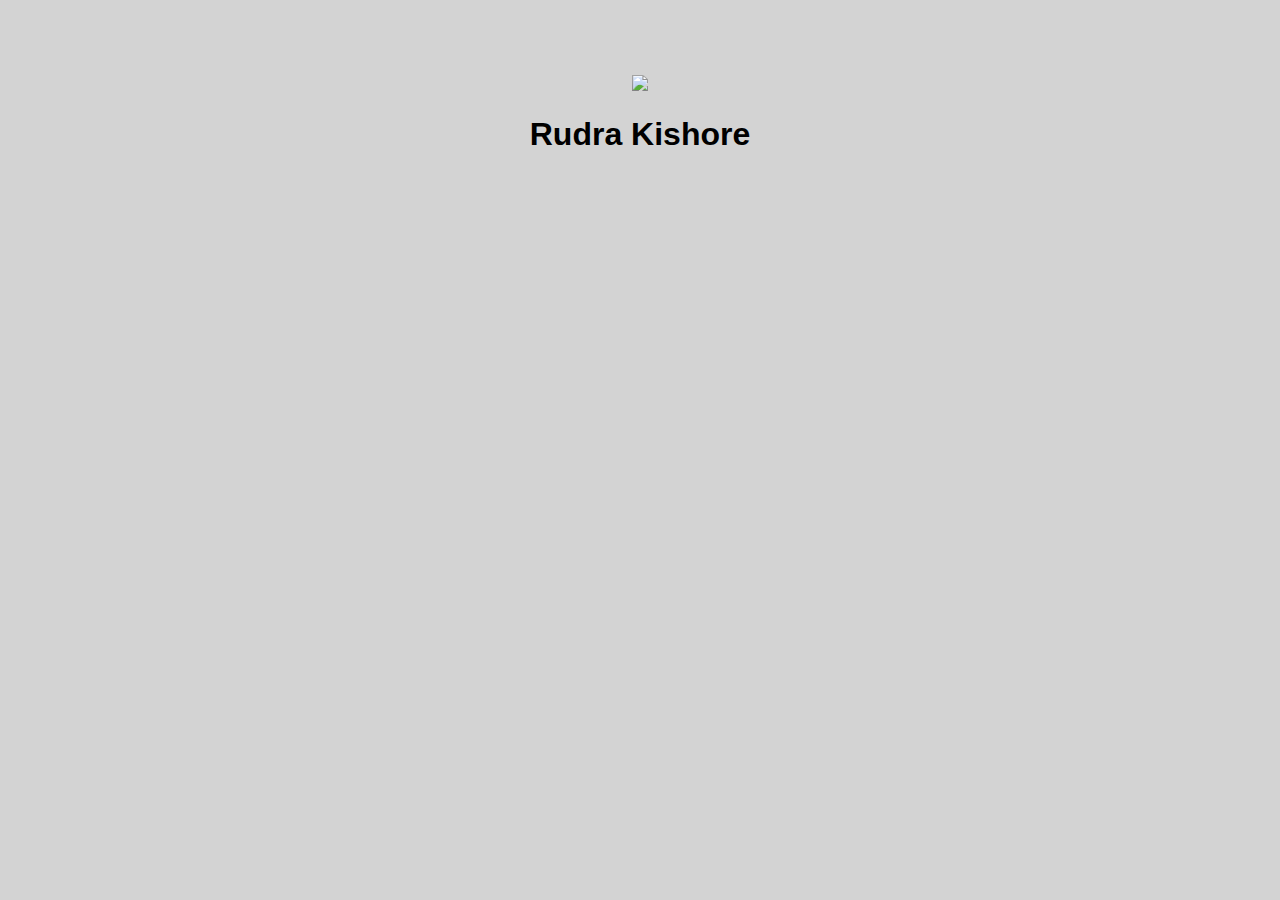
==== ui/index.html @ c142eee0 "[imad-console] Updates ui/index.html" ====
<!doctype html>
<html>
    <head>
        <link href="/ui/style.css" rel="stylesheet" />
    </head>
    <body>
        <div class="center">
            <img src="/ui/madi.png" class="img-medium"/><span><h1>Rudra Kishore</h1></span>
        </div>
        <br>
       
        <script type="text/javascript" src="/ui/main.js">
        </script>
    </body>
</html>
---- ui/style.css ----
body {
    font-family: sans-serif;
    background-color: lightgrey;
    margin-top: 75px;
}

.center {
    text-align: center;
}

.left {
    text-align: left;
}

.text-big {
    font-size: 300%;
}

.bold {
    font-weight: bold;
}

.img-medium {
    height: 200px;
}
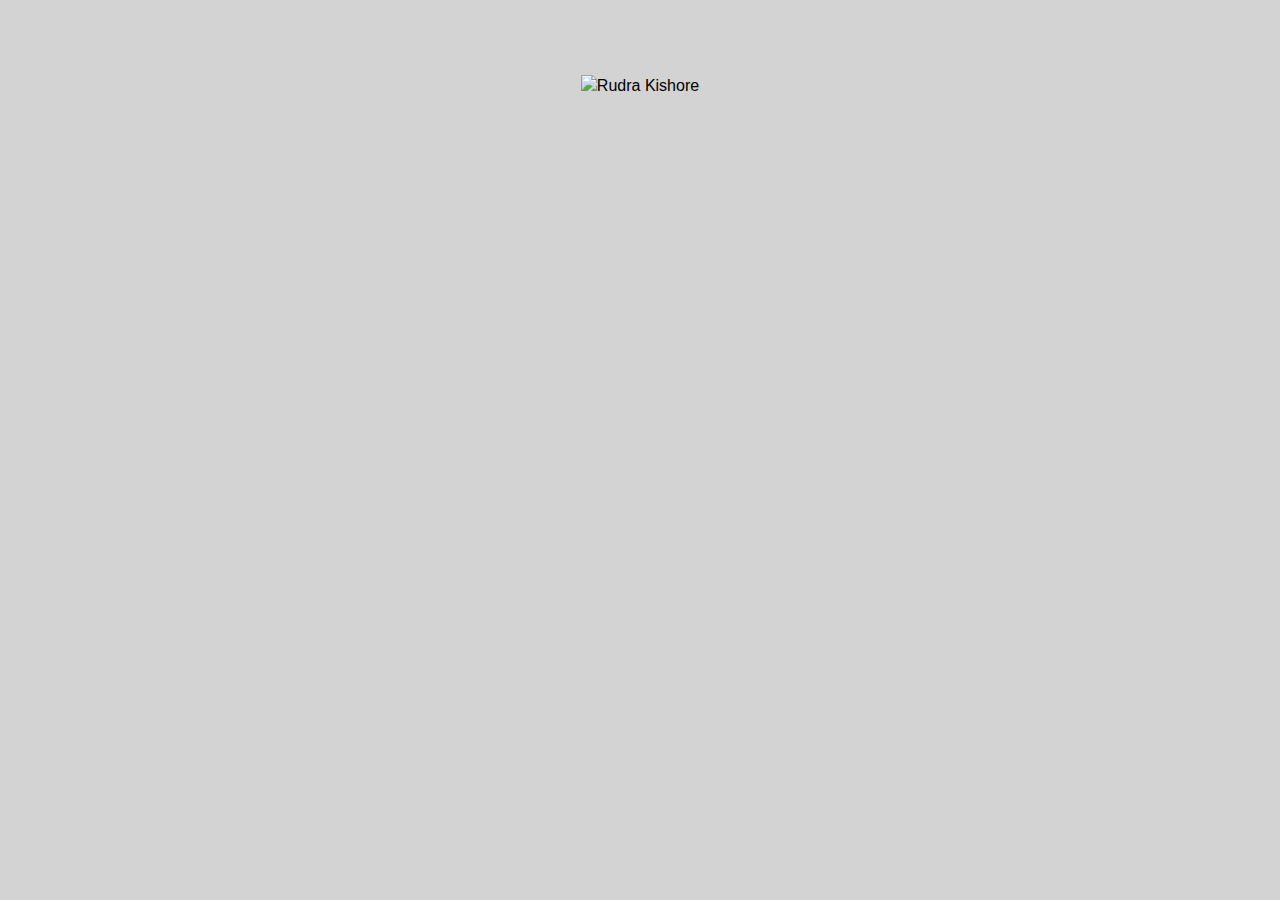
==== commit 09ab7b77: "[imad-console] Updates ui/index.html" ====
--- a/ui/index.html
+++ b/ui/index.html
@@ -5,9 +5,9 @@
     </head>
     <body>
         <div class="center">
-            <img src="/ui/madi.png" class="img-medium"/><span><h1>Rudra Kishore</h1></span>
+            <img src="/ui/madi.png" class="img-medium"/><span>Rudra Kishore</span>
         </div>
-        <br>
+       
        
         <script type="text/javascript" src="/ui/main.js">
         </script>
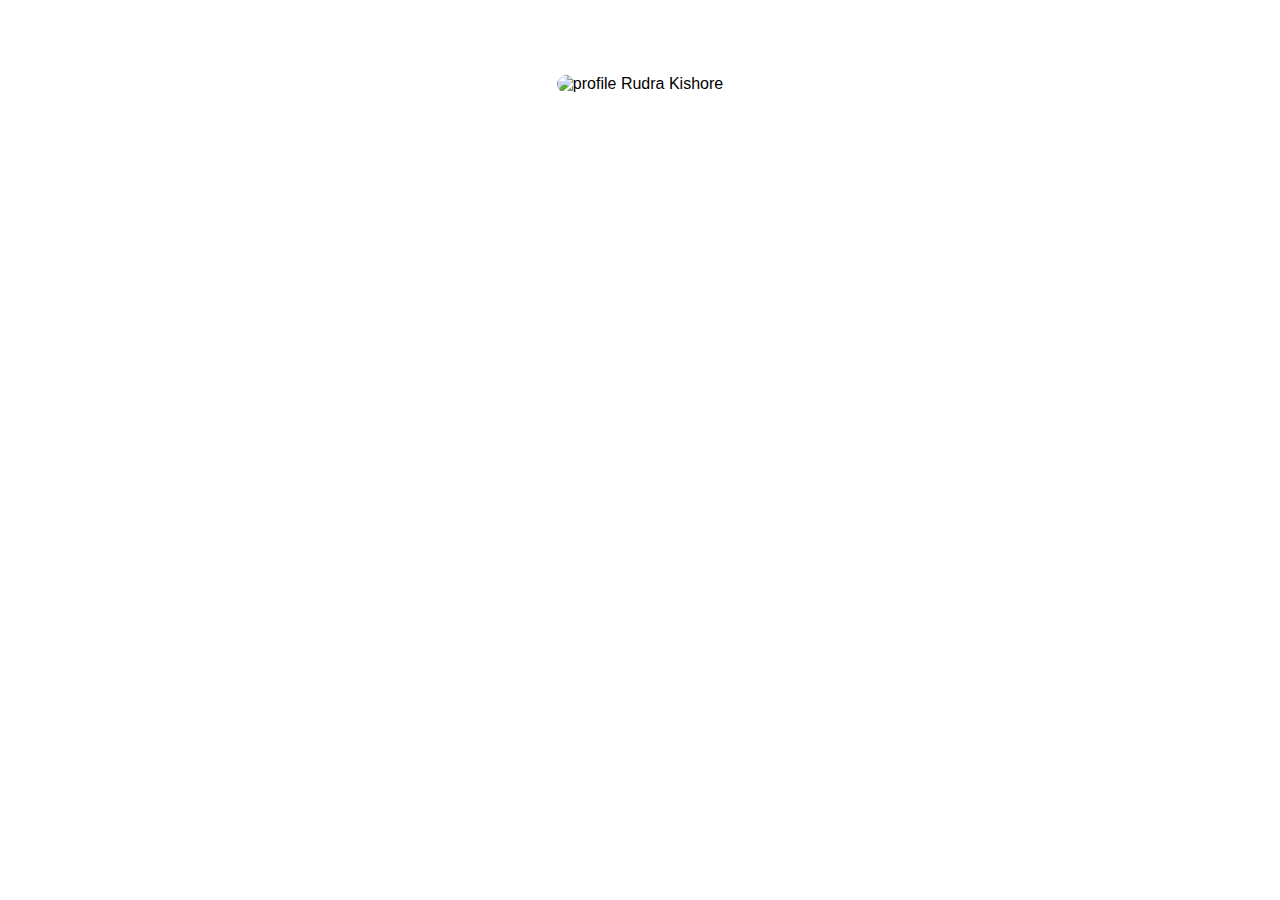
==== commit 8635a3a4: "[imad-console] Updates ui/index.html" ====
--- a/ui/index.html
+++ b/ui/index.html
@@ -5,7 +5,8 @@
     </head>
     <body>
         <div class="center">
-            <img src="/ui/madi.png" class="img-medium"/><span>Rudra Kishore</span>
+            <img src="https://pbs.twimg.com/profile_images/681198150615318529/3vc2LOB7_400x400.jpg" alt="profile" class="img-medium"/>
+            <span cla="name">Rudra Kishore</span>
         </div>
        
        
--- a/ui/style.css
+++ b/ui/style.css
@@ -1,8 +1,9 @@
 body {
     font-family: sans-serif;
-    background-color: lightgrey;
+    background-color: #FFFFFF;
     margin-top: 75px;
 }
+
 
 .center {
     text-align: center;
@@ -10,6 +11,11 @@
 
 .left {
     text-align: left;
+}
+.name
+{
+    font-size:350%;
+    font-family:arial;
 }
 
 .text-big {
@@ -22,5 +28,6 @@
 
 .img-medium {
     height: 200px;
+    border-radius:200px;
 }
 
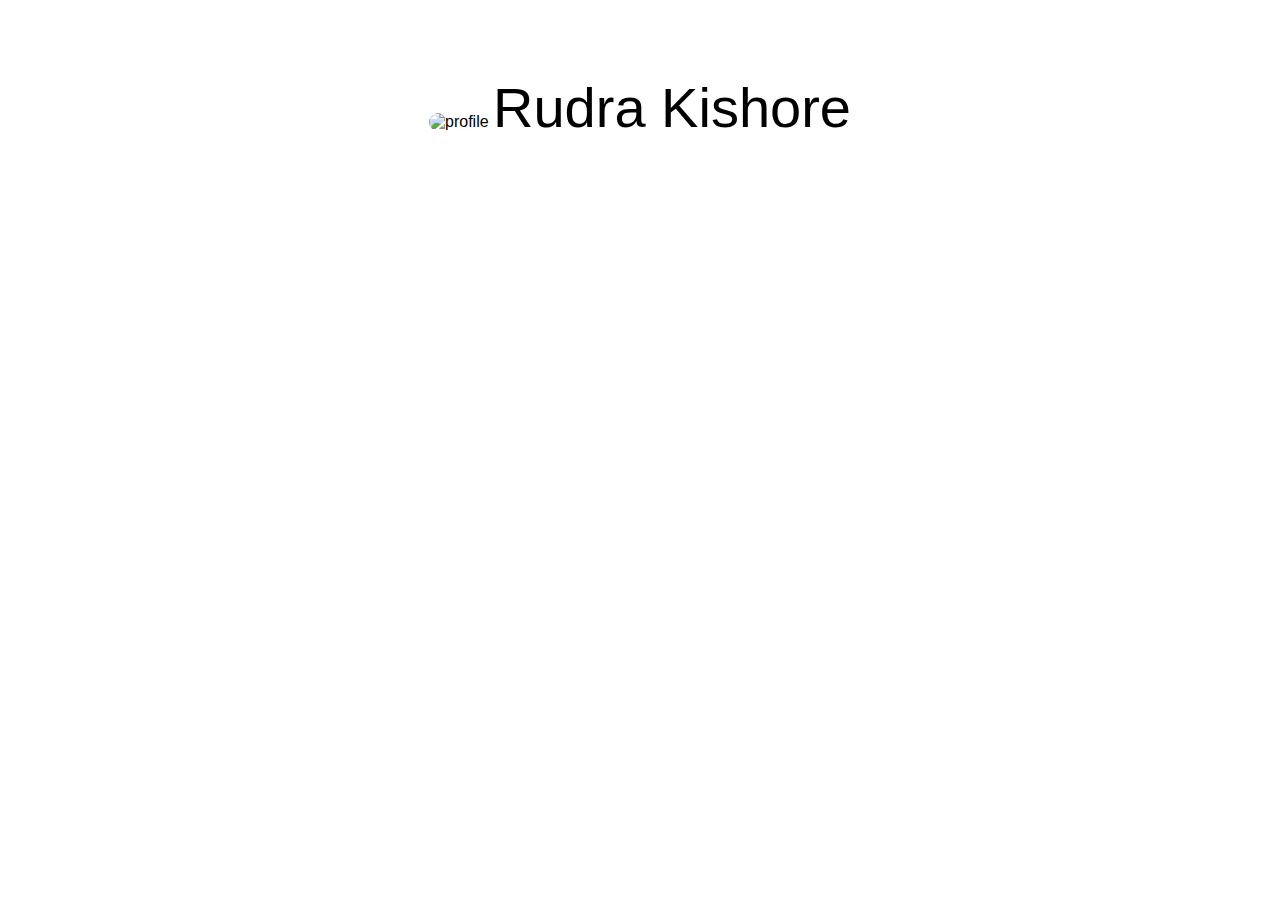
==== commit cbc4bd05: "[imad-console] Updates ui/index.html" ====
--- a/ui/index.html
+++ b/ui/index.html
@@ -6,7 +6,7 @@
     <body>
         <div class="center">
             <img src="https://pbs.twimg.com/profile_images/681198150615318529/3vc2LOB7_400x400.jpg" alt="profile" class="img-medium"/>
-            <span cla="name">Rudra Kishore</span>
+            <span class="name">Rudra Kishore</span>
         </div>
        
        
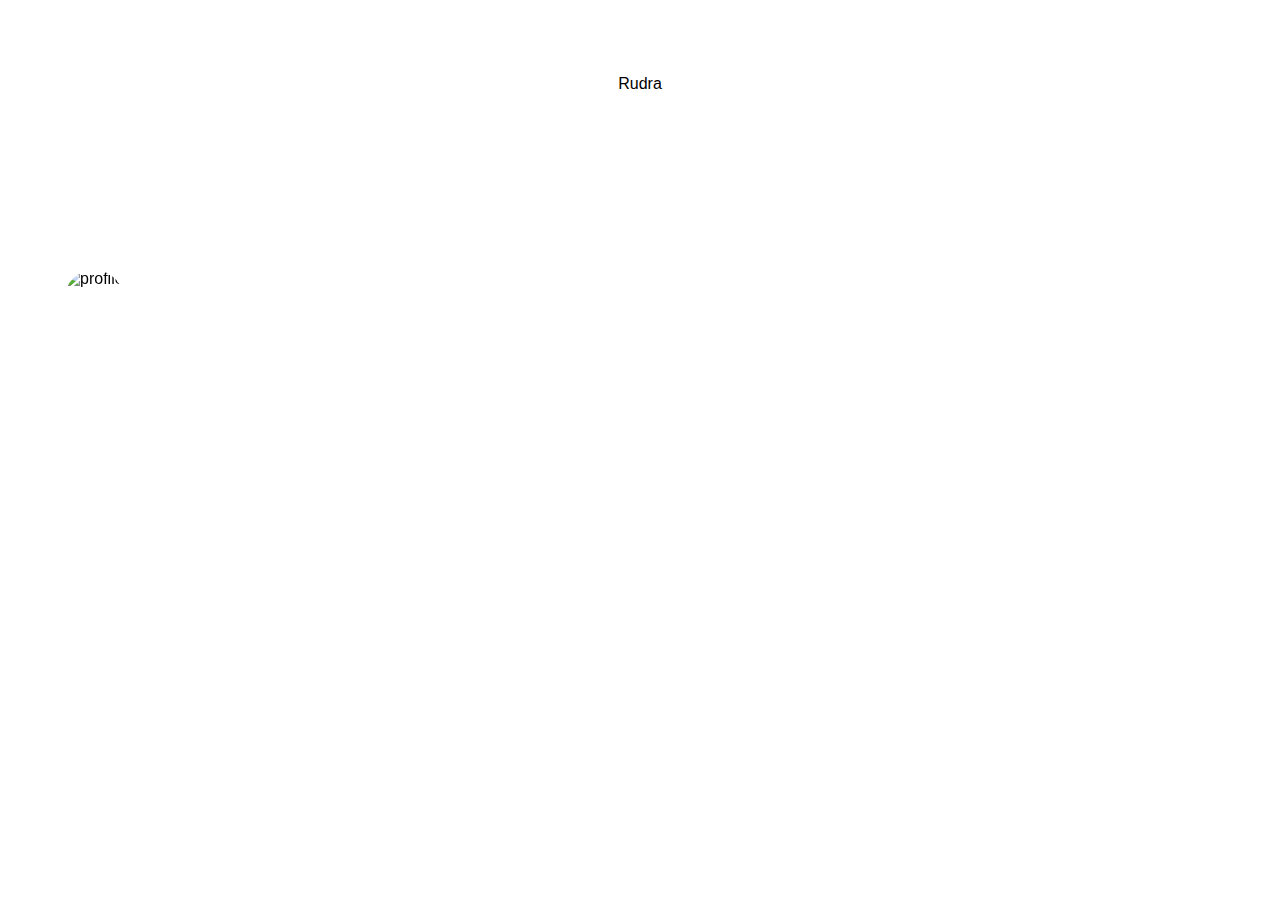
==== commit ac84a1dc: "[imad-console] Updates ui/index.html" ====
--- a/ui/index.html
+++ b/ui/index.html
@@ -6,7 +6,7 @@
     <body>
         <div class="center">
             <img src="https://pbs.twimg.com/profile_images/681198150615318529/3vc2LOB7_400x400.jpg" alt="profile" class="img-medium"/>
-            <span class="name">Rudra Kishore</span>
+            <span class="name1">Rudra</span><span class="name2" Kishore</span>
         </div>
        
        
--- a/ui/style.css
+++ b/ui/style.css
@@ -7,6 +7,7 @@
 
 .center {
     text-align: center;
+    
 }
 
 .left {
@@ -14,9 +15,14 @@
 }
 .name
 {
-    font-size:350%;
+    font-size:1000%;
     font-family:arial;
-}
+    position:fixed;
+    top:33%;
+    left:20%;
+    background:#22bbff;
+    color:#FFF;
+    }
 
 .text-big {
     font-size: 300%;
@@ -29,5 +35,9 @@
 .img-medium {
     height: 200px;
     border-radius:200px;
+    position:fixed;
+    top:30%;
+    left:5%;
+    
 }
 
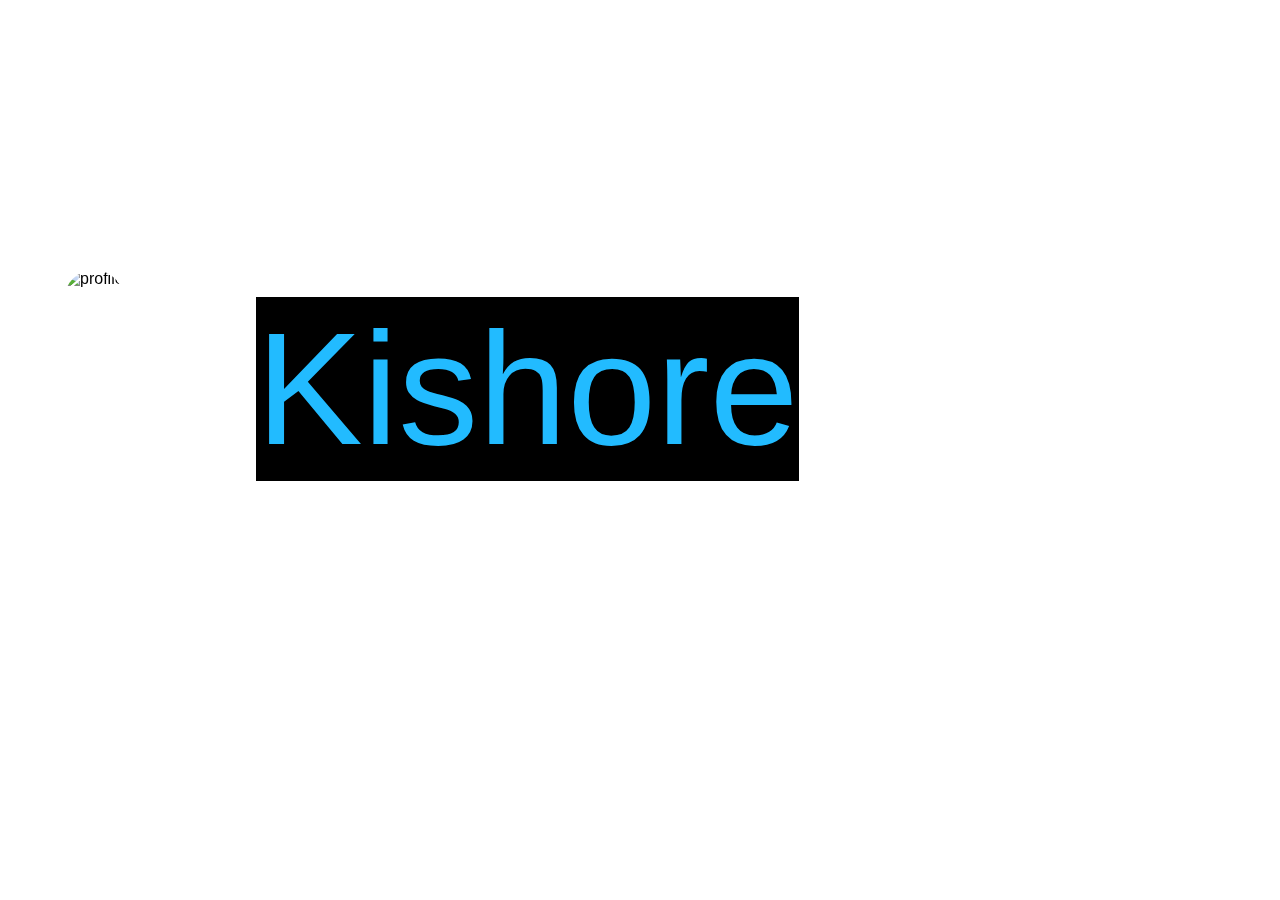
==== commit 9300dbe3: "[imad-console] Updates ui/index.html" ====
--- a/ui/index.html
+++ b/ui/index.html
@@ -5,8 +5,8 @@
     </head>
     <body>
         <div class="center">
-            <img src="https://pbs.twimg.com/profile_images/681198150615318529/3vc2LOB7_400x400.jpg" alt="profile" class="img-medium"/>
-            <span class="name1">Rudra</span><span class="name2" Kishore</span>
+            <img src="https://pbs.twimg.com/profile_images/681198150615318529/3vc2LOB7_400x400.jpg" alt="profile" class="img-medium" />
+            <span class="name1">Rudra</span><span class="name2"> Kishore</span>
         </div>
        
        
--- a/ui/style.css
+++ b/ui/style.css
@@ -13,7 +13,7 @@
 .left {
     text-align: left;
 }
-.name
+.name1,.name2
 {
     font-size:1000%;
     font-family:arial;
@@ -23,7 +23,11 @@
     background:#22bbff;
     color:#FFF;
     }
-
+.name2
+{
+    background:#000;
+    color:#22bbff;
+}
 .text-big {
     font-size: 300%;
 }
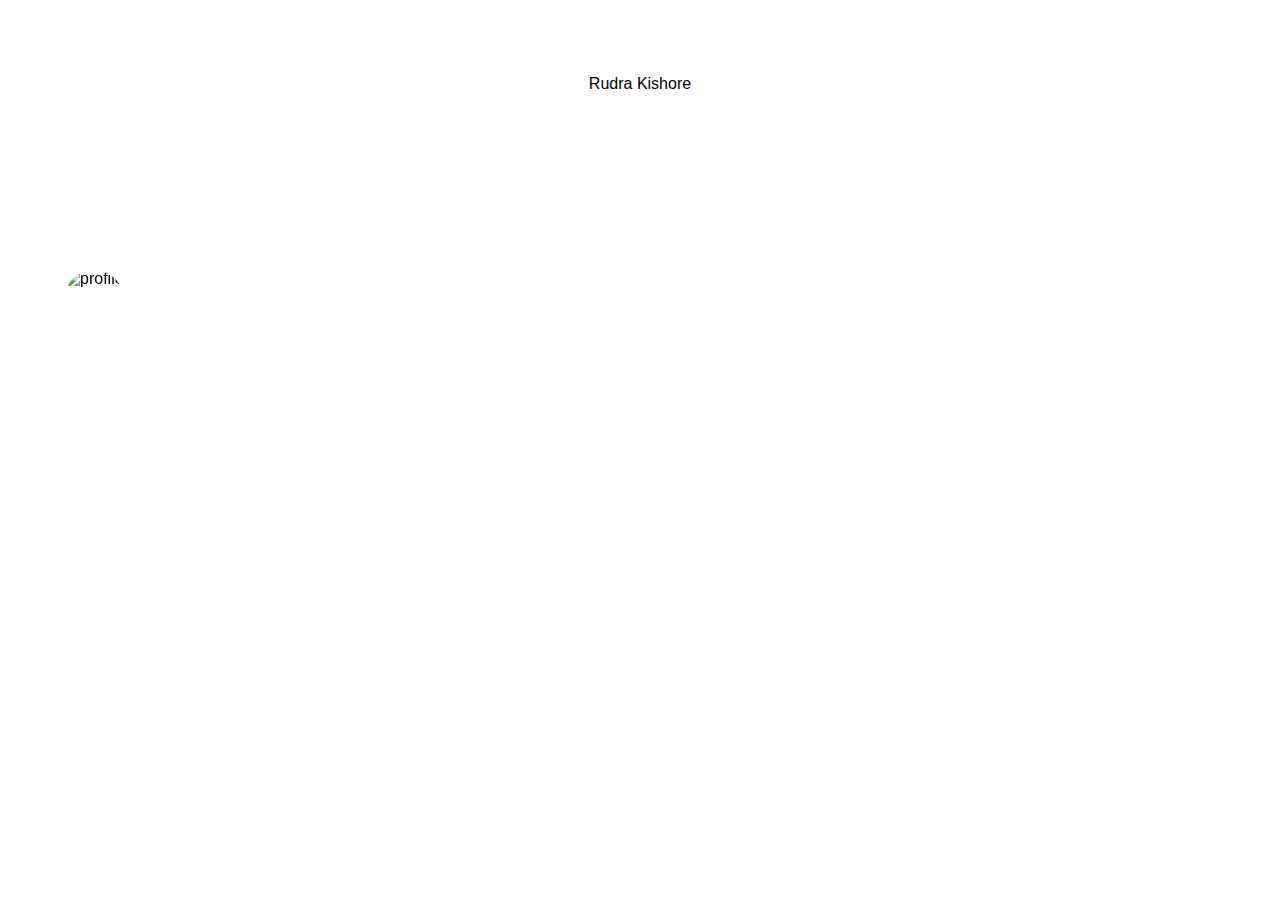
==== commit 7b2197d2: "[imad-console] Updates ui/index.html" ====
--- a/ui/index.html
+++ b/ui/index.html
@@ -5,8 +5,8 @@
     </head>
     <body>
         <div class="center">
-            <img src="https://pbs.twimg.com/profile_images/681198150615318529/3vc2LOB7_400x400.jpg" alt="profile" class="img-medium" />
-            <span class="name1">Rudra</span><span class="name2"> Kishore</span>
+            <img src="https://pbs.twimg.com/profile_images/681198150615318529/3vc2LOB7_400x400.jpg" alt="profile" class="img-medium"/>
+            <span class="name">Rudra Kishore</span>
         </div>
        
        
